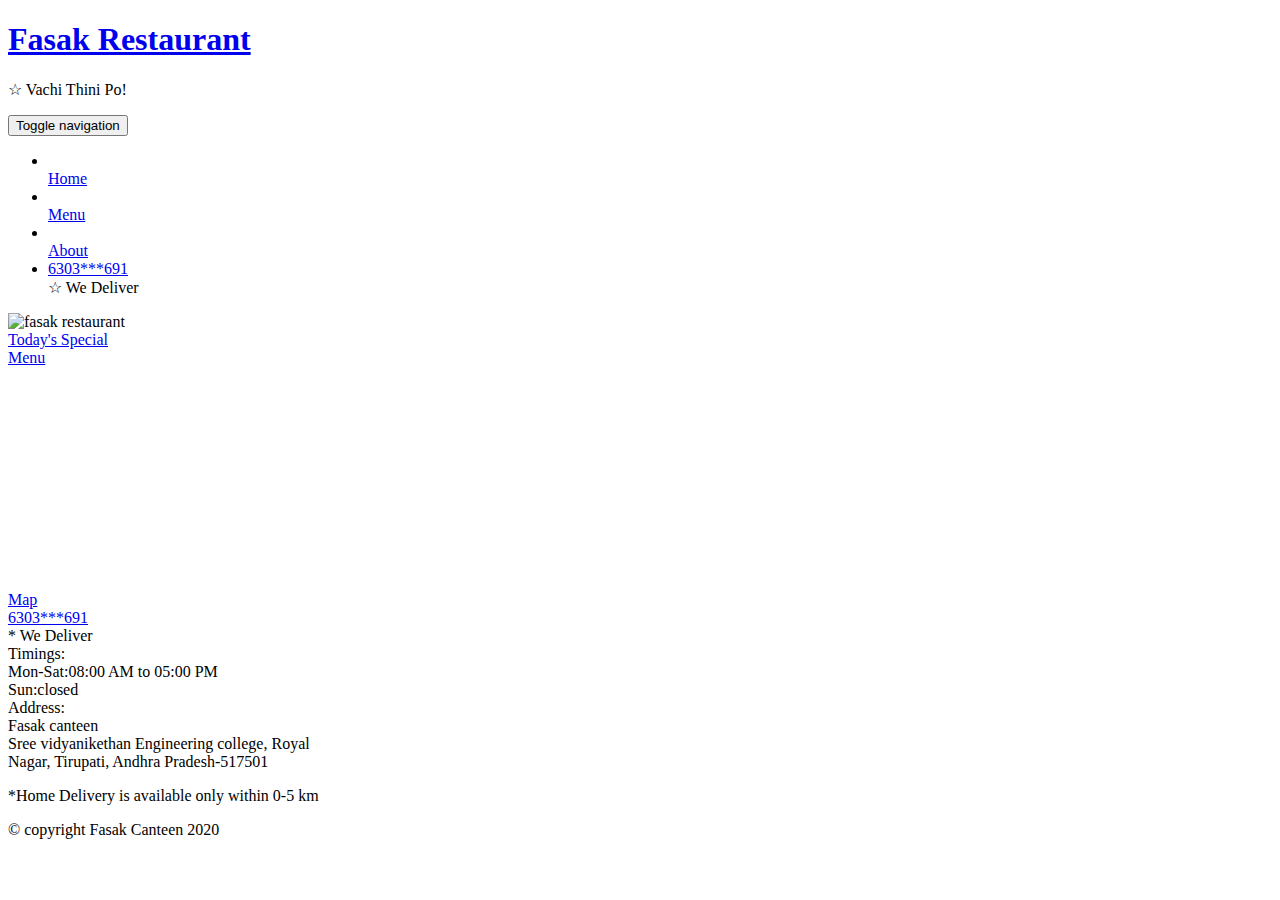
==== Website/index.html @ f45409df "some mistake" ====
<!DOCTYPE html>
<html lang="en">
<head>
	<meta charset="utf-8">
	<meta http-equiv="X-UA-compatible" content="IE=edge">
	<meta name="viewport" content="width=device-width,initial-scale=1">
	<title>Fasak Restaurant
	</title>
	<link rel="stylesheet" type="text/css" href="css/bootstrap.min.css">
	<link rel="stylesheet" type="text/css" href="css/styles.css">
	<link href="https://fonts.googleapis.com/css2?family=Oxygen:wght@300&display=swap" rel="stylesheet">
	<link href="https://fonts.googleapis.com/css2?family=Lora:ital@1&display=swap" rel="stylesheet">
</head>
<body>
	<header>
		<nav id="header-nav" class="navbar navbar-default">
			<div class="container">
				<div class="navbar-header">
				<a href="index.html" class="pull-left visible-md visible-lg ">
					<div id="logo-image" alt="logo"></div>
				</a>
				<div class="navbar-brand">
				<a href="index.html"><h1>Fasak Restaurant</h1></a>
				<p>
					<span >&#9734;</span>
					<span>Vachi Thini Po!</span>
				</p>
			</div>
			 <button type="button" class="navbar-toggle collapsed" data-toggle="collapse" data-target="#collapsable-nav" aria-expanded="false">
            <span class="sr-only">Toggle navigation</span>
            <span class="icon-bar"></span>
            <span class="icon-bar"></span>
            <span class="icon-bar"></span>
          </button>
			</div>
			   <div id="collapsable-nav" class="collapse navbar-collapse">
           <ul id="nav-list" class="nav navbar-nav navbar-right">
           	 <li class="active">
              <a href="index.html">
                <span class="glyphicon glyphicon-home"></span><br class="hidden-xs"> Home</a>
            </li>
            <li>
              <a href="menu.html">
                <span class="glyphicon glyphicon-cutlery"></span><br class="hidden-xs"> Menu</a>
            </li>
            <li>
              <a href="about.html">
                <span class="glyphicon glyphicon-info-sign"></span><br class="hidden-xs"> About</a>
            </li>
            <li id="phone" class="hidden-xs">
              <a href="tel:410-602-5008">
                <span>6303***691</span></a><div>&#9734; We Deliver</div>
            </li>
          </ul>
        </div>
		</nav>
	</header>
	 <div id="main-content" class="container">
    <div class="back">
      <img src="./images/back-md.png" alt="fasak restaurant" class="img-responsive visible-xs">
    </div>
	<div class="resta-tiles" class="row">
		<div class="col-md-4 col-sm-6 col-xs-6">
			<a href="special.html">
				<div id="special-tile"><span>Today's Special</span></div>
			</a>
		</div>
		<div class="col-md-4 col-sm-6 col-xs-6">
			<a href="menu.html">
				<div id="menu-tile"><span>Menu</span></div>
			</a>
		</div>
		<div class="col-md-4 col-sm-12 col-xs-12">
			<a href="https://goo.gl/maps/pFVKKBJFJspynzce6" target="_blank">
				<div id="map-tile">
					<iframe src="https://www.google.com/maps/embed?pb=!1m18!1m12!1m3!1d124080.71276323016!2d79.2844077663909!3d13.62596364853967!2m3!1f0!2f0!3f0!3m2!1i1024!2i768!4f13.1!3m3!1m2!1s0x3a4d4b8801424a1b%3A0x7b8691badb9ac405!2sFasak%20canteen!5e0!3m2!1sen!2sin!4v1591535950320!5m2!1sen!2sin" width="100%" height="220px" frameborder="0" style="border:0;" allowfullscreen="" aria-hidden="false" tabindex="0"></iframe>
					<span>Map</span></div>
			</a>
		</div>
		<div class="col-xs-12 visible-xs">
			  <div id="call-btn" class="visible-xs">
    <a class="btn" href="tel:410-602-5008">
    <span class="glyphicon glyphicon-earphone"></span>
    6303***691
    </a>
  </div>
  <div id="xs-deliver" class="text-center visible-xs">* We Deliver</div>
			</div>
		</div>
	</div>
<footer class="panel-footer">
	<div class="container">
		<div class="row">
			<section id="time" class="col-xs-6">
				<span>Timings:</span><br>
				Mon-Sat:08:00 AM to 05:00 PM<br>
					Sun:closed
			</section>
			<section id="address" class="col-xs-6">
				<span>Address:</span><br>
				Fasak canteen<br>
				Sree vidyanikethan Engineering college, Royal<br> Nagar, Tirupati, Andhra Pradesh-517501
				<p>*Home Delivery is available only within 0-5 km</p>
			</section>
		</div>
	</div>
	<div id="copy">&copy; copyright Fasak Canteen 2020</div>
</footer>
<script type="text/javascript" src="js/jquery-3.5.1.min.js"></script>
<script type="text/javascript" src="js/bootstrap.min.js"></script>
<script type="text/javascript" src="js/script.js"></script>

</body>
</html>
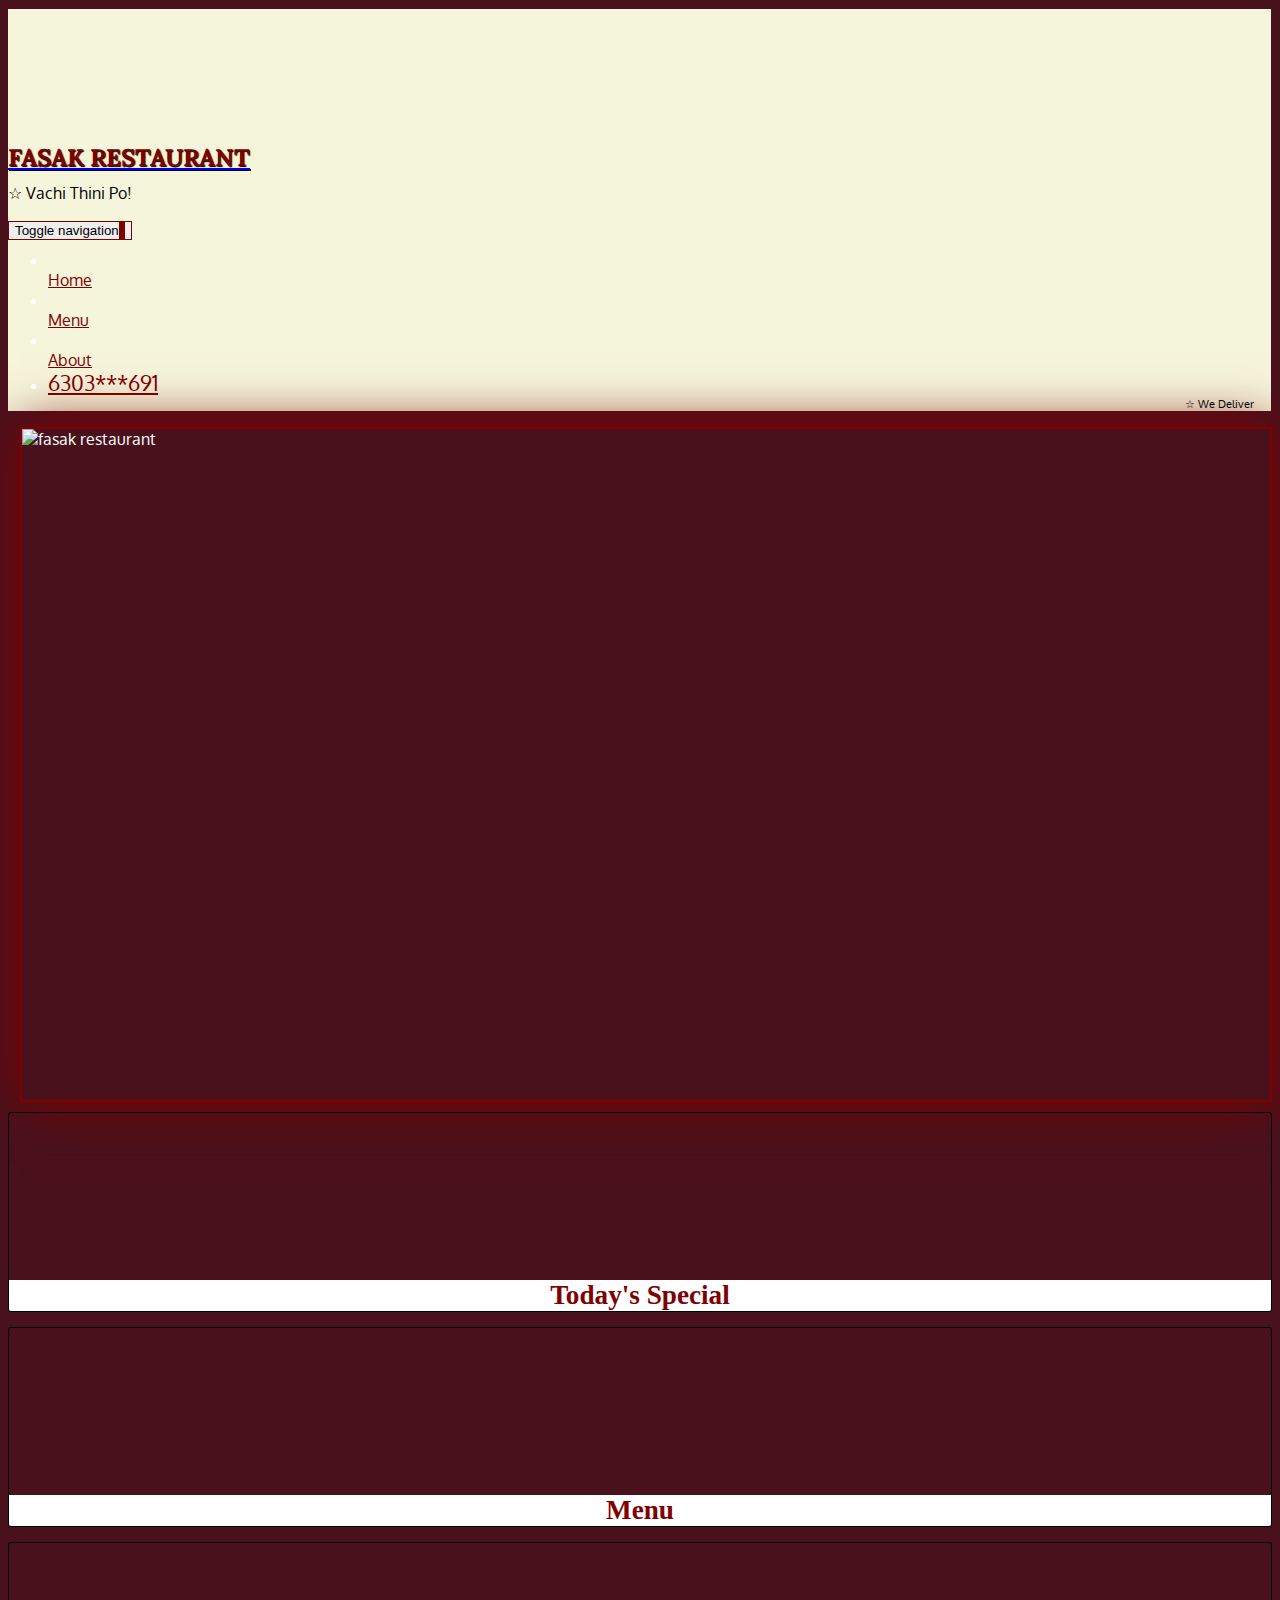
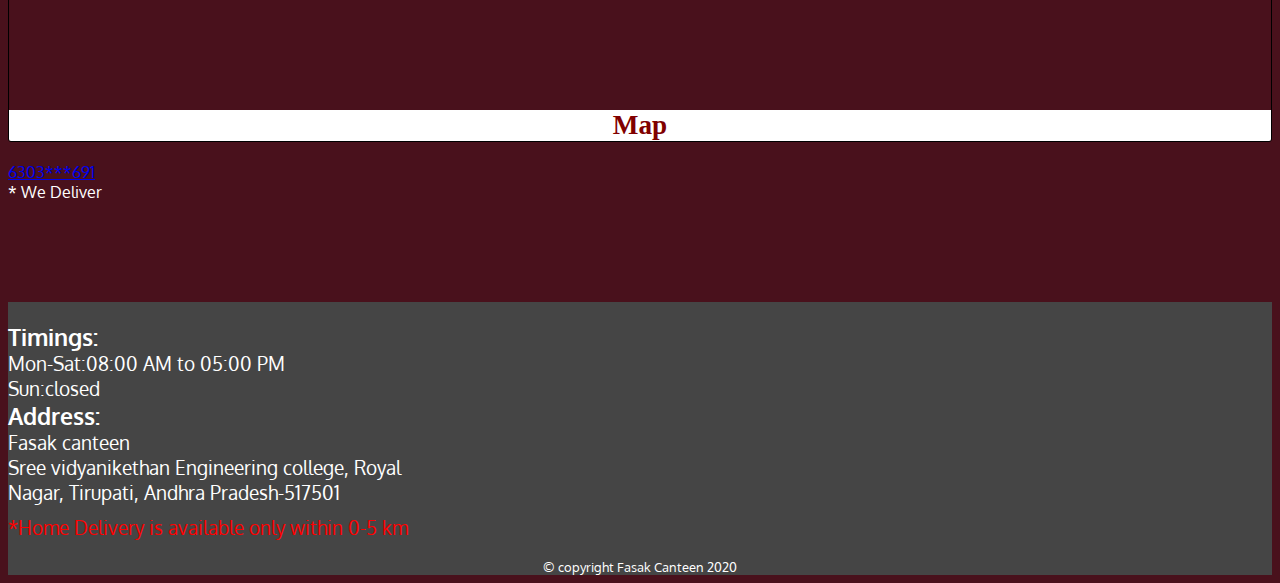
==== commit 54a72ab3: "some" ====
--- a/Website/index.html
+++ b/Website/index.html
@@ -57,15 +57,15 @@
 	</header>
 	 <div id="main-content" class="container">
     <div class="back">
-      <img src="./images/back-md.png" alt="fasak restaurant" class="img-responsive visible-xs">
+      <img src="images/back-md.png" alt="fasak restaurant" class="img-responsive visible-xs">
     </div>
 	<div class="resta-tiles" class="row">
-		<div class="col-md-4 col-sm-6 col-xs-6">
+		<div class="col-md-4 col-sm-6 col-xs-12">
 			<a href="special.html">
 				<div id="special-tile"><span>Today's Special</span></div>
 			</a>
 		</div>
-		<div class="col-md-4 col-sm-6 col-xs-6">
+		<div class="col-md-4 col-sm-6 col-xs-12">
 			<a href="menu.html">
 				<div id="menu-tile"><span>Menu</span></div>
 			</a>
--- a/Website/css/styles.css
+++ b/Website/css/styles.css
@@ -0,0 +1,322 @@
+*{
+	box-sizing: border-box;
+}
+body{
+	font-size:16px;
+	background-color:#49111c;
+	color: #fff;
+	font-family: 'Oxygen', sans-serif;
+	
+}
+#header-nav{
+background-color:#F5F5DC;
+border-radius: 0;
+border-top:1px solid #49111c;
+border-right: 1px solid #49111c;
+}
+#logo-image{
+	background-image: url("../images/log.png");
+	background-repeat: no-repeat;
+	height: 100px;
+	width: 150px;
+	margin:10px 15px 10px 0px;
+}
+.navbar-brand {
+	padding-top: 15px;
+}
+.navbar-brand h1{
+	font-size: 1.5em;
+	font-family: 'Lora', serif;
+	color: #800000;
+	text-transform: uppercase;
+	text-shadow: 1px 1px 1px #000000;
+	font-size: bold;
+	margin-top: 0;
+	margin-bottom: 5px;
+	line-height: .75;
+}
+.navbar a:hover,.navbar a:focus{
+	text-decoration: none;
+}
+.navbar p{
+	font-size: bold;
+	color: #000000;
+}
+#nav-list{
+	margin-top: 10px;
+}
+#nav-list a{
+	color: #800000;
+}
+#nav-list a:hover{
+	background-color:#FDF5E6;
+}
+#nav-list li{
+	margin-right: 2px;
+}
+#phone div{
+color: #000000;
+text-align: right;
+padding-right: 15px;
+font-size: 0.7em;
+}
+#phone a {
+	text-align: right;
+	padding-bottom: 0;
+	font-size: 1.3em;
+}
+.navbar-header button.navbar-toggle,.navbar-header .icon-bar{
+	border: 1px solid #800000;
+}
+.navbar-header button.navbar-toggle{
+	clear:both;
+	margin-top: -25px;
+}
+.container .back{
+		box-shadow: 0 0 50px #800000;
+		border: 2px solid #800000;
+		background-position: center;
+		margin-bottom: 10px;
+		margin-left: 12px;
+}
+#special-tile,#menu-tile,#map-tile{
+	height: 200px;
+	width: 100%;
+	margin: 0 auto 15px;
+	border: 1px solid #000000;
+	overflow: hidden;
+	border-radius: 3px;
+	position: relative;
+}
+
+#special-tile span,#menu-tile span,#map-tile span{
+	position: absolute;
+	bottom: 0;
+	right: 0;
+	width: 100%;
+	color: #800000;
+	font-size: 1.7em;
+	font-weight: bold;
+	text-align: center;
+	font-family: serif;
+	background-color: #fff;
+	.opacity: 1.4;
+}
+
+#special-tile{
+	background-image: url("../images/sp.png");
+	background-position: center;
+}
+#menu-tile{
+	background-image: url("../images/menu.png");
+	background-position: center;
+}
+#map-tile{
+	margin-bottom: 20px;
+}
+
+.panel-footer{
+	
+	background-color: #454545;
+	margin-top: 20px;
+	border-top: 0;
+	padding-top:20px;
+
+}
+#time span,#address span{
+	font-weight: bold;
+	font-size: 1.2em;
+
+}
+#copy{
+	text-align: center;
+	margin-top: 10px;
+	font-size: .8em;
+}
+#address p{
+	margin-top: 10px;
+	color: #ff0000;
+
+}
+@media(min-width: 1200px){
+	.navbar-brand{
+		margin-top: 15px
+	}
+	.container .back{
+		background-image: url("../images/back-lg.png");
+		height: 675px;
+	}
+#time,#address{
+	font-size: 1.5vw;
+}
+}
+@media(min-width: 992px) and (max-width: 1199px){
+	#logo-image{
+	background-image: url("../images/logo-mid.png");
+	background-repeat: no-repeat;
+	height: 70px;
+	width: 105px;
+	margin:5px 5px 5px 0px;
+}
+	.container .back{
+		background-image: url("../images/back-md.png");
+		height: 550px;
+}
+ 
+}
+@media(min-width: 768px) and (max-width: 991px){
+	.navbar-brand h1{
+		font-size: 3vw;
+	}
+	.navbar-brand p span{
+		font-size:2.5vw;
+	}
+	.container .back{
+		background-image: url("../images/back-sm.png");
+		height: 450px;
+	}
+	  #time,#address{
+font-size: 1.7vw;
+  }
+   #special-img{
+  	margin-top: 14px;
+  }
+}
+@media(max-width: 767px){
+	.navbar-brand h1{
+		font-size: 4.5vw;
+	}
+	.navbar-brand p span{
+		font-size:2.3vw;
+	}
+	#nav-list li{
+		margin-bottom: 1px;
+	}
+	#nav-list li:nth-child(3){
+		margin-bottom: -2px;
+	}
+	#nav-list li:nth-child(1){
+		margin-top:-5px;
+	}
+	
+	  #call-btn > a 
+	  	{
+    font-size: 1.2em;
+    display: block;
+    margin-left: 75px;
+    margin-right: 75px;
+    padding: 10px;
+    margin-top: 20px;
+    border: 1px solid #fff;
+    background-color:#90EE90;
+    color: #000000;
+  }
+  #call-btn:hover{
+  	box-shadow: 0 1px 1px 1.5px #C0C0C0;
+  }
+  #xs-deliver {
+    margin-top: 3px;
+    font-size: .7em;
+    color:#fff;
+    letter-spacing: .1em;
+    text-transform: uppercase;
+  }
+  #time,#address{
+font-size: 2.5vw;
+  }
+  .panel-footer{
+  	margin-top: -50px;
+  }
+  #special-desc{
+  	font-size: .8em;
+  }
+  #special-img{
+  	margin-top: 27px;
+  }
+  #special-img span{
+  	font-size: .8em;
+  }
+
+}
+.category-tile { 
+  position: relative;
+  border: 1px solid #fff;
+  overflow: hidden;
+  width: 265px;
+  height: 176px;
+  margin: 0 auto 15px;
+}
+.category-tile span {
+  position: absolute;
+  bottom: 0;
+  right: 0;
+  width: 100%;
+  text-align: center;
+  font-size: 1.2em;
+  text-transform: uppercase;
+  background-color: #fff;
+  color: #49111c;
+  opacity: 1.3;
+}
+#menu-title{
+	text-transform: uppercase;
+	font-weight: bold;
+	opacity: 1.3;
+
+}
+#note
+{
+	margin-bottom: 50px;
+	margin-left: 10px;
+}
+#main-content{
+	margin-bottom: 100px;
+}
+.category-tile:hover,.category-tile:hover,.category-tile:hover{
+box-shadow: 0 1px 1px 1.5px #C0C0C0;
+}
+
+table {
+  font-family: arial, sans-serif;
+  border-collapse: collapse;
+  width: 100%;
+}
+
+td, th {
+  border: 2px solid #dddddd;
+  text-align: left;
+  padding: 7px;
+}
+h2{
+	text-transform: uppercase;
+	font-weight: bold;
+
+}
+h3{
+font-family: serif;
+}
+#sec-snacks{
+	margin-bottom: 50px;
+}
+#special-title{
+	margin-bottom: 30px;
+}
+#about-dev p{
+margin-bottom: 20px;
+}
+#about-dev p:nth-child(2){
+	text-align: center;
+	color: #F5F5DC;
+}
+#about-title+p{
+	background-color: #FFFF99;
+	height: 6em;
+	border:1px solid #000;
+	opacity: 1.5;
+	color: #000;
+	animation: motion 6s infinite;
+}
+@keyframes motion{
+	from{background-color:	#FFFF99;}
+	to{background-color: #9ACD32}
+}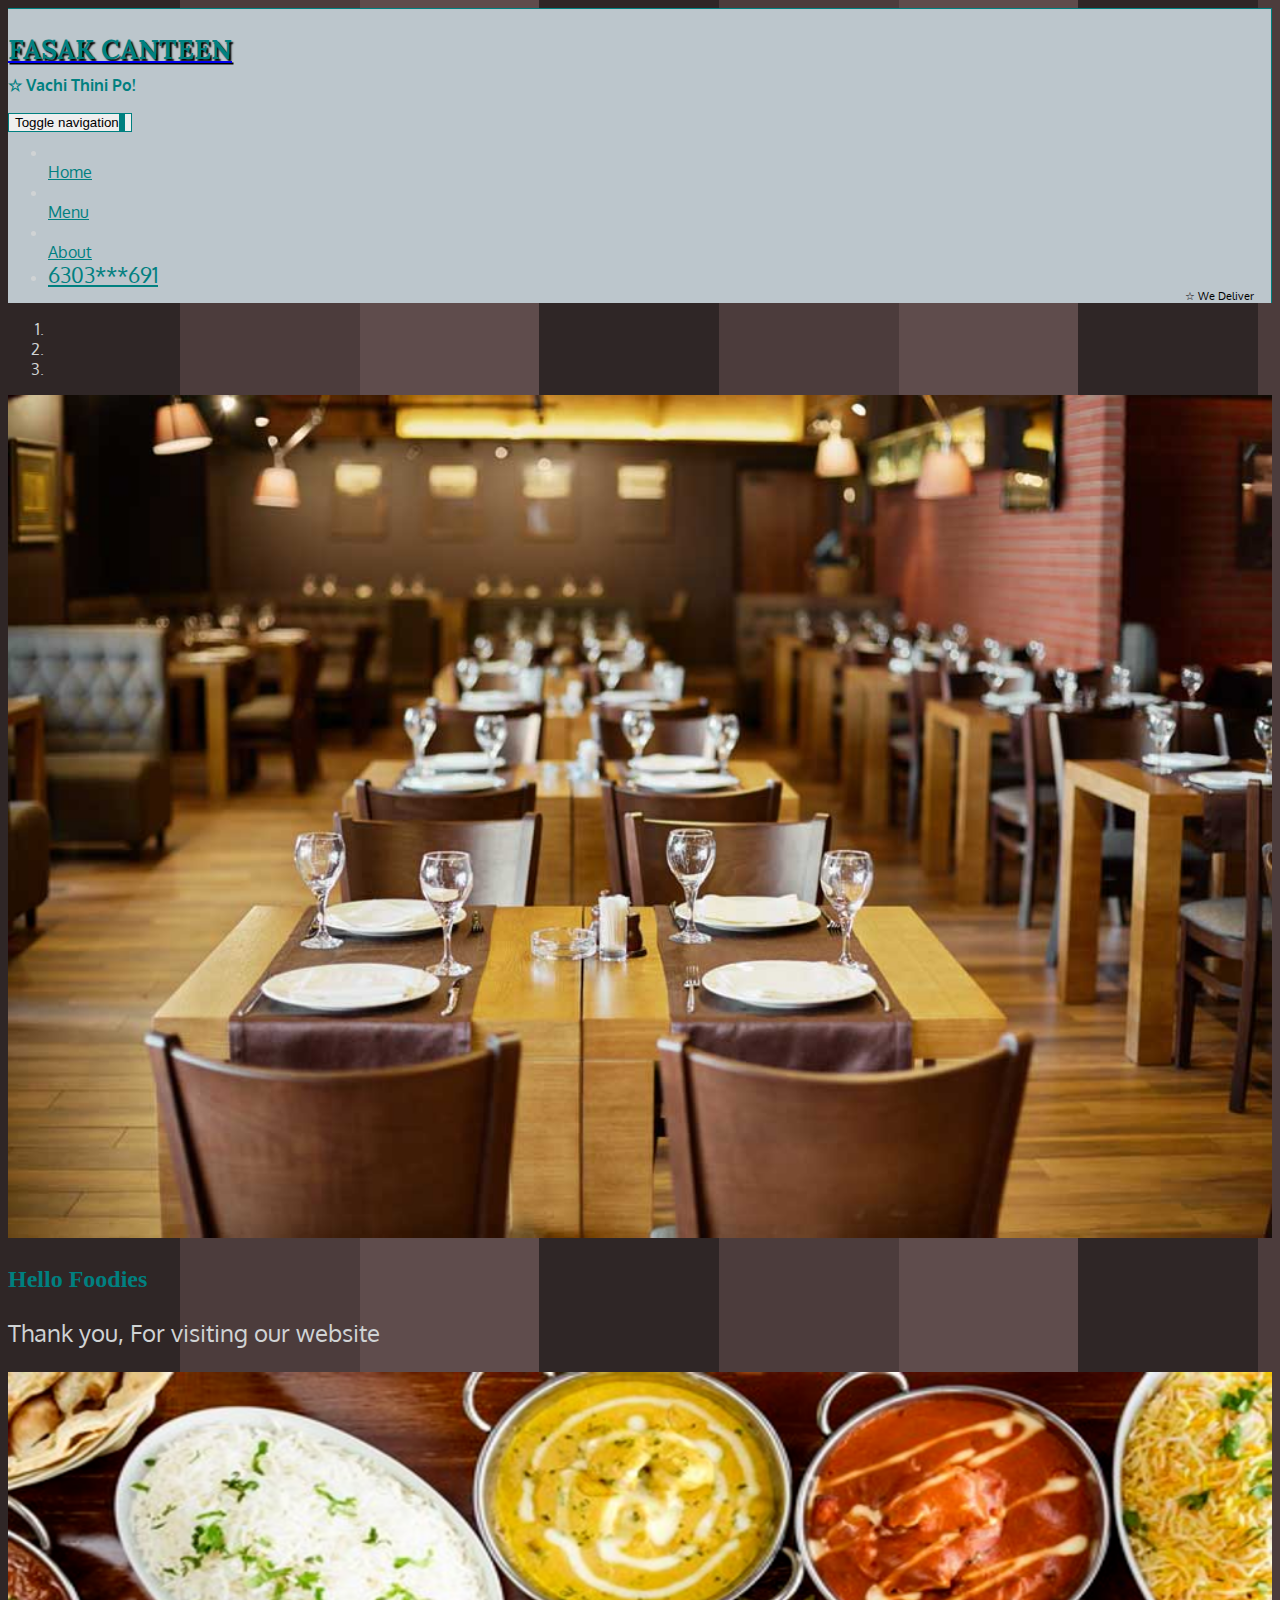
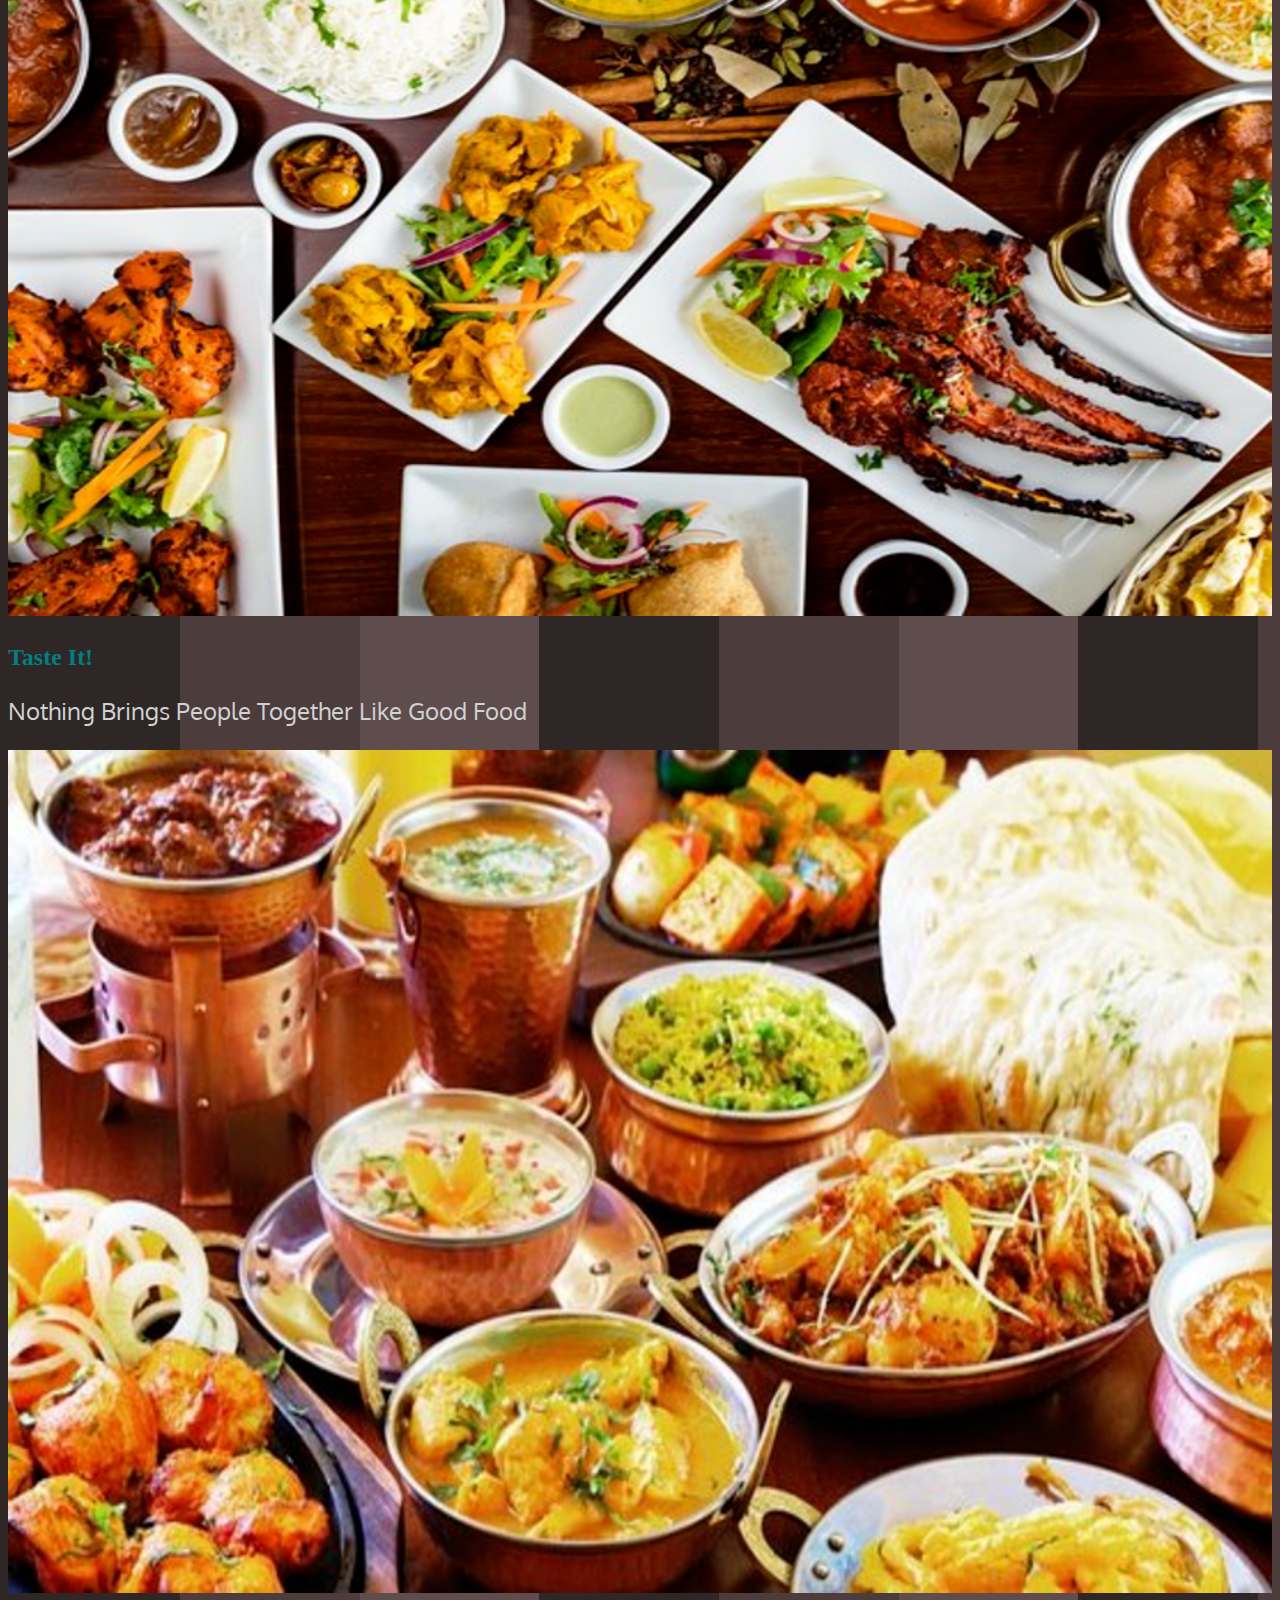
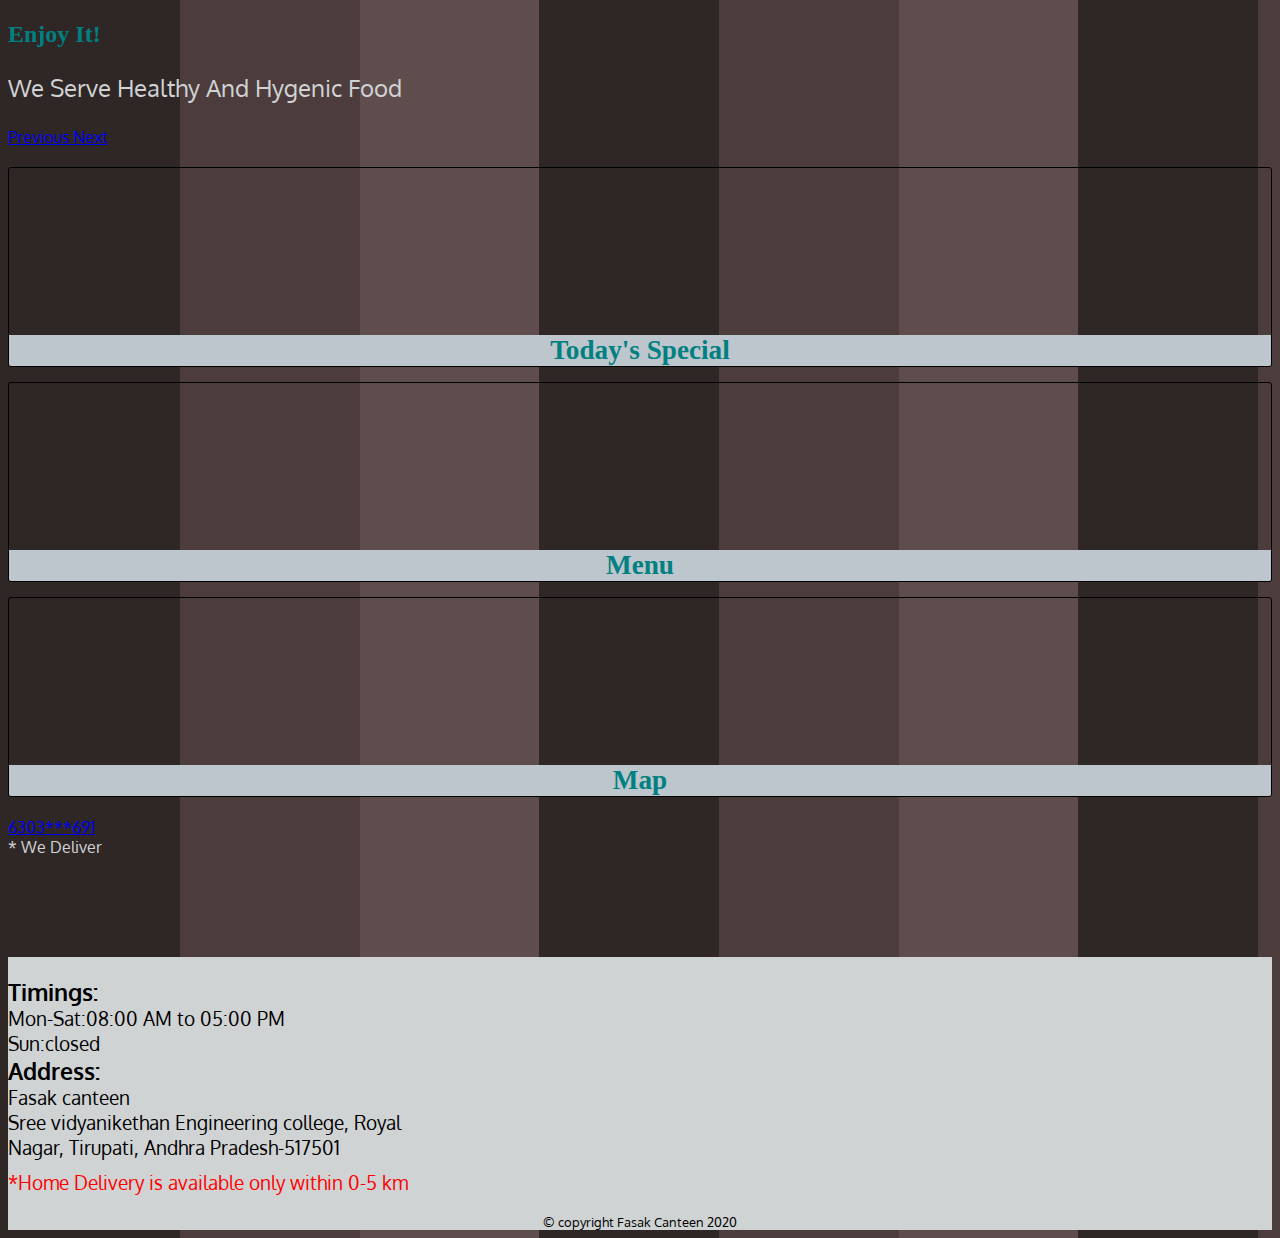
==== commit 2492e3fc: "updated" ====
--- a/Website/index.html
+++ b/Website/index.html
@@ -4,7 +4,7 @@
 	<meta charset="utf-8">
 	<meta http-equiv="X-UA-compatible" content="IE=edge">
 	<meta name="viewport" content="width=device-width,initial-scale=1">
-	<title>Fasak Restaurant
+	<title>Fasak Canteen
 	</title>
 	<link rel="stylesheet" type="text/css" href="css/bootstrap.min.css">
 	<link rel="stylesheet" type="text/css" href="css/styles.css">
@@ -12,7 +12,7 @@
 	<link href="https://fonts.googleapis.com/css2?family=Lora:ital@1&display=swap" rel="stylesheet">
 </head>
 <body>
-	<header>
+<header>
 		<nav id="header-nav" class="navbar navbar-default">
 			<div class="container">
 				<div class="navbar-header">
@@ -20,66 +20,111 @@
 					<div id="logo-image" alt="logo"></div>
 				</a>
 				<div class="navbar-brand">
-				<a href="index.html"><h1>Fasak Restaurant</h1></a>
+				<a href="index.html"><h1>Fasak Canteen</h1></a>
 				<p>
 					<span >&#9734;</span>
 					<span>Vachi Thini Po!</span>
 				</p>
 			</div>
-			 <button type="button" class="navbar-toggle collapsed" data-toggle="collapse" data-target="#collapsable-nav" aria-expanded="false">
+			 <button type="button" class="navbar-toggle collapsed" data-toggle="collapse" data-target="#collapsable-navbar" aria-expanded="false">
             <span class="sr-only">Toggle navigation</span>
             <span class="icon-bar"></span>
             <span class="icon-bar"></span>
             <span class="icon-bar"></span>
           </button>
 			</div>
-			   <div id="collapsable-nav" class="collapse navbar-collapse">
+			   <div id="collapsable-navbar" class="collapse navbar-collapse">
            <ul id="nav-list" class="nav navbar-nav navbar-right">
            	 <li class="active">
               <a href="index.html">
                 <span class="glyphicon glyphicon-home"></span><br class="hidden-xs"> Home</a>
             </li>
-            <li>
+            <li  >
               <a href="menu.html">
                 <span class="glyphicon glyphicon-cutlery"></span><br class="hidden-xs"> Menu</a>
             </li>
+      
             <li>
               <a href="about.html">
                 <span class="glyphicon glyphicon-info-sign"></span><br class="hidden-xs"> About</a>
             </li>
             <li id="phone" class="hidden-xs">
-              <a href="tel:410-602-5008">
+              <a href="tel:orders are not allowed">
                 <span>6303***691</span></a><div>&#9734; We Deliver</div>
             </li>
           </ul>
         </div>
 		</nav>
-	</header>
+</div>
+	<div class="container-fluid">
+		<div id="myCarousel" class="carousel slide" data-ride="carousel">
+    <!-- Indicators -->
+    <ol class="carousel-indicators">
+      <li data-target="#myCarousel" data-slide-to="0" class="active"></li>
+      <li data-target="#myCarousel" data-slide-to="1"></li>
+      <li data-target="#myCarousel" data-slide-to="2"></li>
+    </ol>
+
+    <!-- Wrapper for slides -->
+    <div class="carousel-inner" role="listbox">
+      <div class="item active">
+        <img src="images/slide1.jpg" alt="slide1" width=100% height=auto class="img-fluid">  
+        <div class="carousel-caption">
+          <h3>Hello Foodies</h3>
+          <p>Thank you, For visiting our website</p>
+        </div>
+    </div>
+
+      <div class="item">
+        <img src="images/slide2.png"  alt="slide2" width=100% height=auto  class="img-fluid">   
+         <div class="carousel-caption">
+         <h3>Taste It!</h3>
+          <p>Nothing Brings People Together Like Good Food</p>
+        </div> 
+      </div>
+    
+      <div class="item">
+        <img src="images/slide3.png" alt="slide3" width=100% height=auto class="img-fluid">  
+         <div class="carousel-caption">
+         <h3>Enjoy It!</h3>
+          <p>We Serve Healthy And Hygenic Food</p>
+        </div> 
+      </div>
+   </div>
+    <!-- Left and right controls -->
+    <a class="left carousel-control" href="#myCarousel" role="button" data-slide="prev">
+      <span class="glyphicon glyphicon-chevron-left" aria-hidden="true"></span>
+      <span class="sr-only">Previous</span>
+    </a>
+    <a class="right carousel-control" href="#myCarousel" role="button" data-slide="next">
+      <span class="glyphicon glyphicon-chevron-right" aria-hidden="true"></span>
+      <span class="sr-only">Next</span>
+    </a>
+</div>
+	</div>
 	 <div id="main-content" class="container">
-    <div class="back">
-      <img src="images/back-md.png" alt="fasak restaurant" class="img-responsive visible-xs">
-    </div>
-	<div class="resta-tiles" class="row">
+    <div class="resta-tiles" class="row">
 		<div class="col-md-4 col-sm-6 col-xs-12">
 			<a href="special.html">
 				<div id="special-tile"><span>Today's Special</span></div>
 			</a>
 		</div>
+	
 		<div class="col-md-4 col-sm-6 col-xs-12">
 			<a href="menu.html">
 				<div id="menu-tile"><span>Menu</span></div>
 			</a>
 		</div>
 		<div class="col-md-4 col-sm-12 col-xs-12">
-			<a href="https://goo.gl/maps/pFVKKBJFJspynzce6" target="_blank">
+			<a href="https://goo.gl/maps/BuDCqhjeu7yyFjfg7" target="_blank">
 				<div id="map-tile">
-					<iframe src="https://www.google.com/maps/embed?pb=!1m18!1m12!1m3!1d124080.71276323016!2d79.2844077663909!3d13.62596364853967!2m3!1f0!2f0!3f0!3m2!1i1024!2i768!4f13.1!3m3!1m2!1s0x3a4d4b8801424a1b%3A0x7b8691badb9ac405!2sFasak%20canteen!5e0!3m2!1sen!2sin!4v1591535950320!5m2!1sen!2sin" width="100%" height="220px" frameborder="0" style="border:0;" allowfullscreen="" aria-hidden="false" tabindex="0"></iframe>
+					<iframe src="https://www.google.com/maps/embed?pb=!1m23!1m12!1m3!1d62041.08465972279!2d79.25469732244939!3d13.62318875016525!2m3!1f0!2f0!3f0!3m2!1i1024!2i768!4f13.1!4m8!3e6!4m0!4m5!1s0x3bb2b69d5a53bb19%3A0x42149ae3b2d351d2!2sSree%20Vidyanikethan%20Canteen%20FASAK%2C%20SVEC%20Sree%20Sainath%20Nagar%20A.%20Rangampeta%2C%20Andhra%20Pradesh%20517102!3m2!1d13.623191199999999!2d79.28971709999999!5e0!3m2!1sen!2sin!4v1591679064309!5m2!1sen!2sin" width="100%" height="220" frameborder="0" style="border:0;" allowfullscreen="" aria-hidden="false" tabindex="0"></iframe>
 					<span>Map</span></div>
 			</a>
 		</div>
 		<div class="col-xs-12 visible-xs">
 			  <div id="call-btn" class="visible-xs">
-    <a class="btn" href="tel:410-602-5008">
+    <a class="btn" href="tel:6303-175-691">
     <span class="glyphicon glyphicon-earphone"></span>
     6303***691
     </a>
--- a/Website/css/styles.css
+++ b/Website/css/styles.css
@@ -3,53 +3,50 @@
 }
 body{
 	font-size:16px;
-	background-color:#49111c;
-	color: #fff;
+	color: #D0D3D4 ;
 	font-family: 'Oxygen', sans-serif;
-	
+	 background-image: url("../images/singleback.png");
+}
+#single-page{
+	 background-image: url("../images/singleback.png");
 }
 #header-nav{
-background-color:#F5F5DC;
+background-color: #BCC6CC;
 border-radius: 0;
-border-top:1px solid #49111c;
-border-right: 1px solid #49111c;
-}
-#logo-image{
-	background-image: url("../images/log.png");
-	background-repeat: no-repeat;
-	height: 100px;
-	width: 150px;
-	margin:10px 15px 10px 0px;
-}
+border-top:1px solid #008080;
+border-right: 1px solid #008080;
+}
+
 .navbar-brand {
 	padding-top: 15px;
 }
 .navbar-brand h1{
-	font-size: 1.5em;
+	font-size: 1.7em;
 	font-family: 'Lora', serif;
-	color: #800000;
+	color: #008080;
 	text-transform: uppercase;
-	text-shadow: 1px 1px 1px #000000;
+	text-shadow: 1.5px 1.5px 1.5px #000000;
 	font-size: bold;
 	margin-top: 0;
 	margin-bottom: 5px;
 	line-height: .75;
+	opacity: 2.0;
 }
 .navbar a:hover,.navbar a:focus{
 	text-decoration: none;
 }
 .navbar p{
-	font-size: bold;
-	color: #000000;
+	font-weight:  bold;
+	color: #008080;
 }
 #nav-list{
 	margin-top: 10px;
 }
 #nav-list a{
-	color: #800000;
+	color: #008080;
 }
 #nav-list a:hover{
-	background-color:#FDF5E6;
+	background-color:#fff;
 }
 #nav-list li{
 	margin-right: 2px;
@@ -66,15 +63,23 @@
 	font-size: 1.3em;
 }
 .navbar-header button.navbar-toggle,.navbar-header .icon-bar{
-	border: 1px solid #800000;
+	border: 1px solid #008080;
 }
 .navbar-header button.navbar-toggle{
 	clear:both;
 	margin-top: -25px;
 }
+#myCarousel{
+	margin-bottom: 20px;
+}
+#myCarousel p,#myCarousel h3{
+
+font-size: 1.5em;
+opacity: 3.5;
+}
 .container .back{
-		box-shadow: 0 0 50px #800000;
-		border: 2px solid #800000;
+		box-shadow: 0 0 50px #008080;
+		border: 2px solid #008080;
 		background-position: center;
 		margin-bottom: 10px;
 		margin-left: 12px;
@@ -94,12 +99,12 @@
 	bottom: 0;
 	right: 0;
 	width: 100%;
-	color: #800000;
+	color: #008080;
 	font-size: 1.7em;
 	font-weight: bold;
 	text-align: center;
 	font-family: serif;
-	background-color: #fff;
+	background-color: #BCC6CC;
 	.opacity: 1.4;
 }
 
@@ -116,9 +121,9 @@
 }
 
 .panel-footer{
-	
-	background-color: #454545;
-	margin-top: 20px;
+background-color: #D0D3D4;
+  	color: #000;
+	margin-top: 30px;
 	border-top: 0;
 	padding-top:20px;
 
@@ -142,28 +147,16 @@
 	.navbar-brand{
 		margin-top: 15px
 	}
-	.container .back{
-		background-image: url("../images/back-lg.png");
-		height: 675px;
-	}
 #time,#address{
 	font-size: 1.5vw;
 }
-}
-@media(min-width: 992px) and (max-width: 1199px){
-	#logo-image{
-	background-image: url("../images/logo-mid.png");
-	background-repeat: no-repeat;
-	height: 70px;
-	width: 105px;
-	margin:5px 5px 5px 0px;
-}
-	.container .back{
-		background-image: url("../images/back-md.png");
-		height: 550px;
-}
- 
-}
+.input-group{
+	width: 10%;
+	text-align: left;
+
+}
+}
+
 @media(min-width: 768px) and (max-width: 991px){
 	.navbar-brand h1{
 		font-size: 3vw;
@@ -171,10 +164,6 @@
 	.navbar-brand p span{
 		font-size:2.5vw;
 	}
-	.container .back{
-		background-image: url("../images/back-sm.png");
-		height: 450px;
-	}
 	  #time,#address{
 font-size: 1.7vw;
   }
@@ -184,7 +173,7 @@
 }
 @media(max-width: 767px){
 	.navbar-brand h1{
-		font-size: 4.5vw;
+		font-size: 6.0vw;
 	}
 	.navbar-brand p span{
 		font-size:2.3vw;
@@ -198,6 +187,7 @@
 	#nav-list li:nth-child(1){
 		margin-top:-5px;
 	}
+
 	
 	  #call-btn > a 
 	  	{
@@ -208,12 +198,10 @@
     padding: 10px;
     margin-top: 20px;
     border: 1px solid #fff;
-    background-color:#90EE90;
+    background-color:#54C571;
     color: #000000;
   }
-  #call-btn:hover{
-  	box-shadow: 0 1px 1px 1.5px #C0C0C0;
-  }
+
   #xs-deliver {
     margin-top: 3px;
     font-size: .7em;
@@ -226,6 +214,7 @@
   }
   .panel-footer{
   	margin-top: -50px;
+
   }
   #special-desc{
   	font-size: .8em;
@@ -236,7 +225,9 @@
   #special-img span{
   	font-size: .8em;
   }
-
+  .form-group label{
+font-size: .8em;
+}
 }
 .category-tile { 
   position: relative;
@@ -254,9 +245,9 @@
   text-align: center;
   font-size: 1.2em;
   text-transform: uppercase;
-  background-color: #fff;
-  color: #49111c;
-  opacity: 1.3;
+  background-color: #BCC6CC;
+  color:#008080;
+  opacity: 2.6;
 }
 #menu-title{
 	text-transform: uppercase;
@@ -280,20 +271,23 @@
   font-family: arial, sans-serif;
   border-collapse: collapse;
   width: 100%;
+  color: #348781;
 }
 
 td, th {
-  border: 2px solid #dddddd;
+  border: 2px solid #BCC6CC;
   text-align: left;
   padding: 7px;
 }
 h2{
 	text-transform: uppercase;
 	font-weight: bold;
+	color: #BCC6CC;
 
 }
 h3{
 font-family: serif;
+color: #008080;
 }
 #sec-snacks{
 	margin-bottom: 50px;
@@ -301,22 +295,28 @@
 #special-title{
 	margin-bottom: 30px;
 }
-#about-dev p{
-margin-bottom: 20px;
-}
-#about-dev p:nth-child(2){
-	text-align: center;
-	color: #F5F5DC;
-}
-#about-title+p{
-	background-color: #FFFF99;
-	height: 6em;
-	border:1px solid #000;
-	opacity: 1.5;
-	color: #000;
-	animation: motion 6s infinite;
-}
-@keyframes motion{
-	from{background-color:	#FFFF99;}
-	to{background-color: #9ACD32}
+.form-group label{
+	color: yellow;
+}
+.input-group{
+	width: 25%;
+	text-align: left;
+
+}
+#about{
+	margin-bottom: 50px;
+}
+#mission{
+	margin-bottom: 50px;
+}
+#about>p{
+color: #BCC6CC;
+
+}
+#mes{
+	margin-right: 40px;
+	margin-left: 30px;
+}
+#mes,#call{
+	color:#BCC6CC;
 }